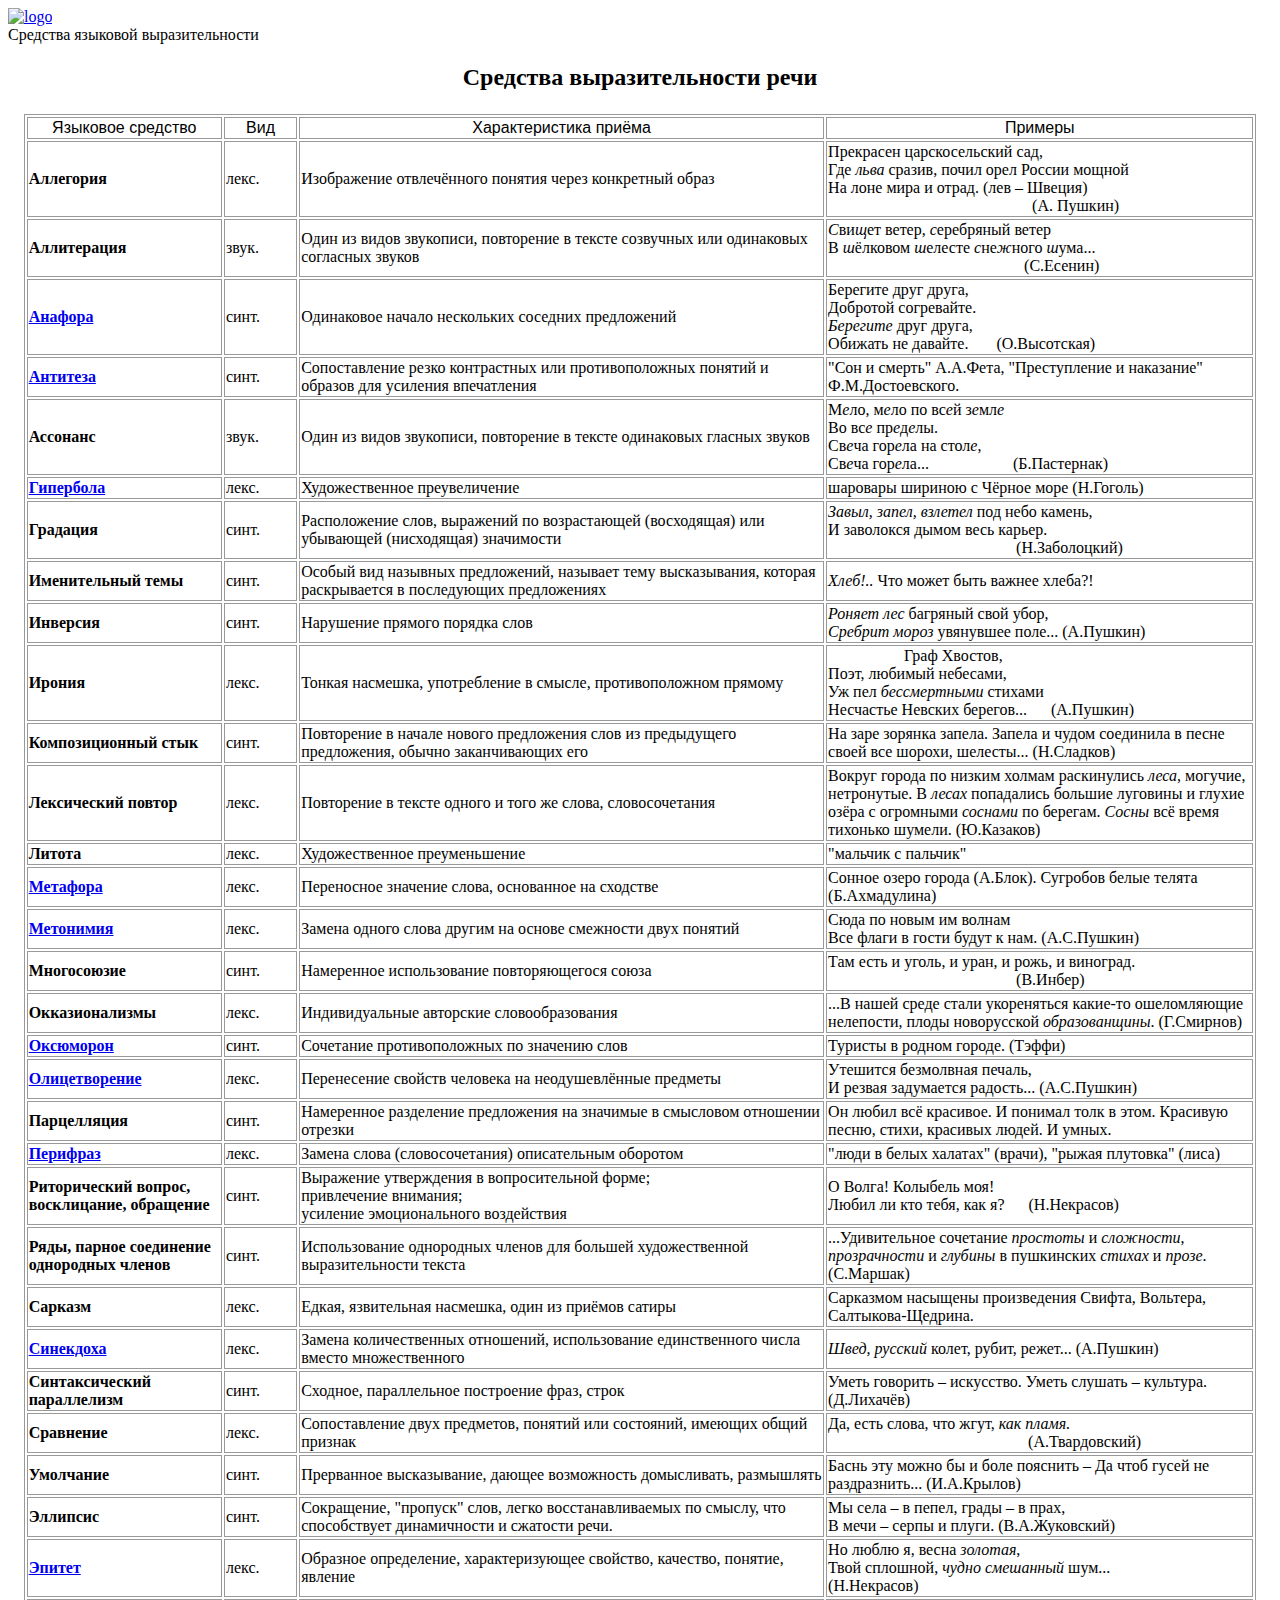
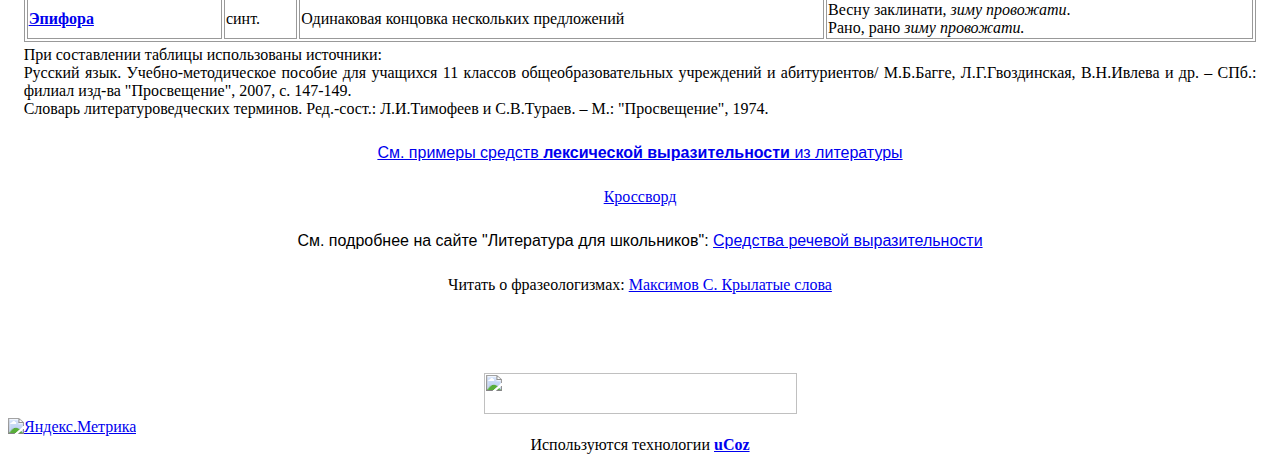
==== 26.html @ 641d32a6 "Update 26.html" ====
<!DOCTYPE html>
<html lang="en">

<head>
    <meta charset="UTF-8">
    <meta name="viewport" content="width=device-width, initial-scale=1.0">
    <title>Корни</title>
    <link type="text/css" rel="stylesheet" href="Style.css" />
    <link rel="stylesheet" href="https://necolas.github.io/normalize.css/8.0.1/normalize.css">

</head>

<body>
    <header class="header">
        <a href="index.html  " class="logo">
            <img class="logo__image"
                src="https://pushkininstitute.ru/system/image_files/attachments/000/220/675/medium/RUSYAZ.png?1464332470"
                alt="logo">
        </a>
        <div class="title">Средства языковой выразительности</div>

    </header>
    <div class="main">
        <h2 align="center"> Средства выразительности речи</h2>
<table width="98%" border="0" align="center" bordercolor="#999900">
<tr>
<td width="83%" height="100%" valign="top"><table width="100%" border="1" bordercolor="#999999">
<tbody>
<!-- Yandex.RTB R-A-260749-2 -->
<div id="yandex_rtb_R-A-260749-2"></div>
<script type="text/javascript">
    (function(w, d, n, s, t) {
        w[n] = w[n] || [];
        w[n].push(function() {
            Ya.Context.AdvManager.render({
                blockId: "R-A-260749-2",
                renderTo: "yandex_rtb_R-A-260749-2",
                async: true
            });
        });
        t = d.getElementsByTagName("script")[0];
        s = d.createElement("script");
        s.type = "text/javascript";
        s.src = "//an.yandex.ru/system/context.js";
        s.async = true;
        t.parentNode.insertBefore(s, t);
    })(this, this.document, "yandexContextAsyncCallbacks");
</script>
<tr>
<td width="16%"><div align="center"><font face="Arial, Helvetica, sans-serif">Языковое средство</font> </div></td>
        <td width="6%"><div align="center"><font face="Arial, Helvetica, sans-serif">Вид</font></div></td>
        <td width="43%"><div align="center"><font face="Arial, Helvetica, sans-serif">Характеристика приёма </font></div></td>
        <td width="35%"><div align="center"><font face="Arial, Helvetica, sans-serif">Примеры</font></div></td>
      </tr>
      <tr>
        <td><strong>Аллегория</strong></td>
        <td>лекс.</td>
        <td>Изображение отвлечённого понятия через конкретный образ </td>
        <td>Прекрасен царскосельский сад,<br />
          Где <em>льва</em> сразив, почил орел России   мощной<br />
          На лоне мира и отрад. (лев – Швеция) <br />
                                                            
          (А. Пушкин) </td>
      </tr>
      <tr>
        <td><strong>Аллитерация</strong></td>
        <td>звук.</td>
        <td>Один из видов звукописи, повторение в тексте созвучных или одинаковых   согласных звуков </td>
        <td><em>С</em>ви<em>щ</em>ет ветер, <em>с</em>еребряный ветер<br />
          В <em>ш</em>ёлковом <em>ш</em>елесте <em>с</em>не<em>ж</em>ного <em>ш</em>ума...<br />
                                                          
          (С.Есенин)</td>
      </tr>
      <tr>
        <td><strong><a href="anaphora.html">Анафора</a></strong></td>
        <td>синт.</td>
        <td>Одинаковое начало нескольких соседних предложений</td>
        <td>Берегите друг друга,<br />
          Добротой согревайте.<br />
          <em>Берегите</em> друг   друга,<br />
          Обижать не давайте.       (О.Высотская)</td>
      </tr>
      <tr>
        <td><strong><a href="antiteza.html">Антитеза</a></strong></td>
        <td>синт.</td>
        <td>Cопоставление резко контрастных или противоположных понятий и образов для   усиления впечатления</td>
        <td>&quot;Сон и смерть&quot; А.А.Фета, &quot;Преступление и наказание&quot; Ф.М.Достоевского. </td>
      </tr>
      <tr>
        <td><strong>Ассонанс</strong></td>
        <td>звук.</td>
        <td>Один из видов звукописи, повторение в тексте одинаковых гласных звуков </td>
        <td>М<em>е</em>ло, м<em>е</em>ло по вс<em>е</em>й з<em>е</em>мл<em>е</em><br />
          Во   вс<em>е</em> пр<em>е</em>д<em>е</em>лы.<br />
          Св<em>е</em>ча гор<em>е</em>ла на   стол<em>е</em>,<br />
          Св<em>е</em>ча гор<em>е</em>ла...                       (Б.Пастернак) </td>
      </tr>
      <tr>
        <td><strong><a href="giperbola.html">Гипербола</a></strong></td>
        <td>лекс.</td>
        <td>Художественное преувеличение </td>
        <td>шаровары шириною с Чёрное море (Н.Гоголь) </td>
      </tr>
      <tr>
        <td><strong>Градация</strong></td>
        <td>синт.</td>
        <td>Расположение слов, выражений по возрастающей (восходящая) или убывающей   (нисходящая) значимости </td>
        <td><em>Завыл, запел, взлетел</em> под небо камень,<br />
          И заволокся дымом весь   карьер.                                                (Н.Заболоцкий) </td>
      </tr>
      <tr>
        <td><strong>Именительный темы </strong></td>
        <td>синт.</td>
        <td>Особый вид назывных предложений, называет тему высказывания, которая   раскрывается в последующих предложениях </td>
        <td><em>Хлеб!.. </em>Что может быть важнее хлеба?! </td>
      </tr>
      <tr>
        <td><strong>Инверсия</strong></td>
       <td>синт.</td>
        <td>Нарушение прямого порядка слов</td>
        <td><em>Роняет лес</em> багряный свой убор,<br />
            <em>Сребрит мороз</em> увянувшее   поле... (А.Пушкин) </td>
      </tr>
      <tr>
        <td><strong>Ирония</strong></td>
         <td>лекс.</td>
        <td>Тонкая насмешка, употребление в смысле, противоположном прямому </td>
        <td>                   Граф Хвостов,<br />
          Поэт, любимый небесами,<br />
          Уж пел <em>бессмертными</em> стихами<br />
          Несчастье Невских берегов...      (А.Пушкин) </td>
      </tr>
      <tr>
        <td><strong>Композиционный стык </strong></td>
         <td>синт.</td>
        <td>Повторение в начале нового предложения слов из предыдущего предложения,   обычно заканчивающих его </td>
        <td>На заре зорянка запела. Запела и чудом соединила в песне своей все шорохи,   шелесты... (Н.Сладков)</td>
      </tr>
      <tr>
        <td><strong>Лексический повтор</strong> </td>
        <td>лекс.</td>
        <td>Повторение в тексте одного и того же слова, словосочетания </td>
        <td>Вокруг города по низким холмам раскинулись <em>леса</em>, могучие,   нетронутые. В <em>лесах</em> попадались большие луговины и глухие озёра с   огромными <em>соснами</em> по берегам. <em>Сосны</em> всё время тихонько шумели.   (Ю.Казаков) </td>
      </tr>
      <tr>
        <td><strong>Литота</strong></td>
        <td>лекс.</td>
        <td>Художественное преуменьшение </td>
        <td>&quot;мальчик с пальчик&quot; </td>
      </tr>
      <tr>
        <td><strong><a href="metaphora.html">Метафора</a></strong></td>
        <td>лекс.</td>
        <td>Переносное значение слова, основанное на сходстве </td>
        <td>Сонное озеро города (А.Блок). Сугробов белые телята (Б.Ахмадулина) </td>
      </tr>
      <tr>
        <td><strong><a href="metonimija.html">Метонимия</a></strong></td>
         <td>лекс.</td>
        <td>Замена одного слова другим на основе смежности двух понятий </td>
        <td>Сюда по новым им волнам <br />
          Все флаги в гости будут к нам. (А.С.Пушкин)</td>
      </tr>
      <tr>
        <td><strong>Многосоюзие</strong></td>
        <td>синт.</td>
        <td>Намеренное использование повторяющегося союза </td>
        <td>Там есть и уголь, и уран, и рожь, и виноград. <br />
                                                        
          (В.Инбер)</td>
      </tr>
      <tr>
        <td><strong>Окказионализмы</strong></td>
        <td>лекс.</td>
        <td>Индивидуальные авторские словообразования </td>
        <td>...В нашей среде стали укореняться какие-то ошеломляющие нелепости, плоды   новорусской <em>образованщины</em>. (Г.Смирнов) </td>
      </tr>
      <tr>
        <td><strong><a href="oxymoron.html">Оксюморон</a></strong></td>
        <td>синт.</td>
        <td>Сочетание противоположных по значению слов </td>
        <td>Туристы в родном городе. (Тэффи)</td>
      </tr>
      <tr>
        <td><strong><a href="olicetvorenie.html">Олицетворение</a></strong></td>
       <td>лекс.</td>
        <td>Перенесение свойств человека на неодушевлённые предметы </td>
        <td>Утешится безмолвная печаль, <br />
          И резвая задумается радость... (А.С.Пушкин) </td>
      </tr>
      <tr>
        <td><strong>Парцелляция</strong></td>
        <td>синт.</td>
        <td>Намеренное разделение предложения на значимые в смысловом отношении отрезки </td>
        <td>Он любил всё красивое. И понимал толк в этом. Красивую песню, стихи,   красивых людей. И умных. </td>
      </tr>
      <tr>
        <td><strong><a href="perifraz.html">Перифраз</a></strong></td>
        <td>лекс.</td>
        <td>Замена слова (словосочетания) описательным оборотом </td>
        <td>&quot;люди в белых халатах&quot; (врачи), &quot;рыжая плутовка&quot; (лиса)</td>
      </tr>
      <tr>
        <td><strong>Риторический вопрос, восклицание, обращение </strong></td>
        <td>синт.</td>
        <td>Выражение утверждения в вопросительной форме;<br />
          привлечение   внимания;<br />
          усиление эмоционального воздействия </td>
        <td>О Волга! Колыбель моя!<br />
          Любил ли кто тебя, как я?      (Н.Некрасов) <br /></td>
      </tr>
      <tr>
        <td><strong>Ряды, парное соединение однородных   членов</strong></td>
        <td>синт.</td>
        <td>Использование однородных членов для большей художественной выразительности   текста </td>
        <td>...Удивительное сочетание <em>простоты</em> и <em>сложности</em>, <em>прозрачности</em> и <em>глубины</em> в пушкинских <em>стихах</em> и <em>прозе</em>. (С.Маршак) </td>
      </tr>
      <tr>
        <td><strong>Сарказм</strong></td>
        <td>лекс.</td>
        <td>Едкая, язвительная насмешка, один из приёмов сатиры </td>
        <td>Сарказмом насыщены произведения Свифта, Вольтера, Салтыкова-Щедрина. </td>
      </tr>
      <tr>
        <td><strong><a href="sinekdoha.html">Синекдоха</a></strong></td>
        <td>лекс.</td>
        <td>Замена количественных отношений, использование единственного числа вместо   множественного </td>
        <td><em>Швед, русский</em> колет, рубит, режет... (А.Пушкин) </td>
      </tr>
      <tr>
        <td><strong>Синтаксический параллелизм</strong></td>
        <td>синт.</td>
        <td>Сходное, параллельное построение фраз, строк </td>
        <td>Уметь говорить – искусство. Уметь слушать – культура. (Д.Лихачёв) </td>
      </tr>
      <tr>
        <td><strong>Сравнение</strong></td>
        <td>лекс.</td>
        <td>Сопоставление двух предметов, понятий или состояний, имеющих общий признак </td>
        <td>Да, есть слова, что жгут, <em>как пламя. </em>                                                  (А.Твардовский) </td>
      </tr>
      <tr>
        <td><strong>Умолчание</strong></td>
        <td>синт.</td>
        <td>Прерванное высказывание, дающее возможность домысливать, размышлять </td>
        <td>Баснь эту можно бы и боле пояснить – Да чтоб гусей не раздразнить...   (И.А.Крылов)</td>
      </tr>
  <tr>
        <td><strong>Эллипсис</strong></td>
        <td>синт.</td>
        <td>Сокращение, &quot;пропуск&quot; слов, легко восстанавливаемых по смыслу, что способствует динамичности и сжатости речи. </td>
        <td>Мы села – в пепел, грады – в прах,<br />
          В мечи – серпы и плуги. (В.А.Жуковский) </td>
      </tr>
      <tr>
        <td><strong><a href="epitheton.html">Эпитет</a></strong></td>
        <td>лекс.</td>
        <td>Образное определение, характеризующее свойство, качество, понятие, явление </td>
        <td>Но люблю я, весна <em>золотая</em>,<br />
          Твой сплошной, <em>чудно   смешанный</em> шум... <br />
          (Н.Некрасов)</td>
      </tr>
<tr>
<td><strong><a href="epiphora.html">Эпифора</a></strong></td>
<td>синт.</td>
<td>Одинаковая концовка нескольких предложений </td>
<td>Весну заклинати, <em>зиму провожати</em>.<br />
Рано, рано <em>зиму провожати. </em></td>
</tr>
</tbody>
</table></td>
</tr>
<tr>
<td><div align="justify">При составлении таблицы использованы источники:<br /> 
Русский язык. Учебно-методическое пособие для учащихся 11 классов общеобразовательных учреждений и абитуриентов/ М.Б.Багге, Л.Г.Гвоздинская, В.Н.Ивлева и др. – СПб.: филиал изд-ва &quot;Просвещение&quot;, 2007, с. 147-149.<br />
Словарь литературоведческих терминов. Ред.-сост.: Л.И.Тимофеев и С.В.Тураев. – М.: &quot;Просвещение&quot;, 1974. </div></td>
</tr>
<tr>
  <td>&nbsp;</td>
</tr>
<tr>
  <td><div align="center"><a href="sr-va_leksich-vyrazitelnosti.html"><font face="Arial, Helvetica, sans-serif">См. примеры средств <strong>лексической выразительности</strong> из литературы </font></a></div></td>
</tr>
<tr>
<td>&nbsp;</td>
</tr>
<tr>
<td><div align="center"><a href="lit_crossvord_rech.htm">Кроссворд</a></div></td>
</tr>
<tr>
<td>&nbsp;</td>
</tr>
<tr>
<td><div align="center"><font face="Arial, Helvetica, sans-serif">См. подробнее на сайте &quot;Литература для школьников&quot;: <a href="http://hallenna.narod.ru/sr_va_vyrazit.html">Средства речевой выразительности </a></font></div></td>
</tr>
<tr>
  <td>&nbsp;</td>
</tr>
<tr>
  <td><div align="center"><span class="style1">Читать о  фразеологизмах: <a href="http://hallenna.narod.ru/fraz-maksimov.html">Максимов С. Крылатые слова</a></span><br />
  </div></td>
</tr>
<tr>
<td><br/>
<!-- Yandex.RTB R-A-260749-1 -->
<div id="yandex_rtb_R-A-260749-1"></div>
<script type="text/javascript">
    (function(w, d, n, s, t) {
        w[n] = w[n] || [];
        w[n].push(function() {
            Ya.Context.AdvManager.render({
                blockId: "R-A-260749-1",
                renderTo: "yandex_rtb_R-A-260749-1",
                async: true
            });
        });
        t = d.getElementsByTagName("script")[0];
        s = d.createElement("script");
        s.type = "text/javascript";
        s.src = "//an.yandex.ru/system/context.js";
        s.async = true;
        t.parentNode.insertBefore(s, t);
    })(this, this.document, "yandexContextAsyncCallbacks");
</script><br/><br/>
<!-- Yandex.RTB R-A-260749-3 -->
<div id="yandex_rtb_R-A-260749-3"></div>
<script type="text/javascript">
    (function(w, d, n, s, t) {
        w[n] = w[n] || [];
        w[n].push(function() {
            Ya.Context.AdvManager.render({
                blockId: "R-A-260749-3",
                renderTo: "yandex_rtb_R-A-260749-3",
                async: true
            });
        });
        t = d.getElementsByTagName("script")[0];
        s = d.createElement("script");
        s.type = "text/javascript";
        s.src = "//an.yandex.ru/system/context.js";
        s.async = true;
        t.parentNode.insertBefore(s, t);
    })(this, this.document, "yandexContextAsyncCallbacks");
</script><br/></td>
</tr>
</table></td>
</tr>
<tr>
<td><div align="center"><a href="index.html"><img src="data.jpg" width="313" height="41" border="0" /></a></div></td>
</tr>
<tr>
<td><!-- Yandex.Metrika informer -->
<a href="http://metrika.yandex.ru/stat/?id=19593676&amp;from=informer"
target="_blank" rel="nofollow"><img src="//bs.yandex.ru/informer/19593676/3_0_CCD7AEFF_ACB78EFF_0_pageviews"
style="width:88px; height:31px; border:0;" alt="Яндекс.Метрика" title="Яндекс.Метрика: данные за сегодня (просмотры, визиты и уникальные посетители)" onclick="try{Ya.Metrika.informer({i:this,id:19593676,lang:'ru'});return false}catch(e){}"/></a>
<!-- /Yandex.Metrika informer -->

<!-- Yandex.Metrika counter -->
<script type="text/javascript">
(function (d, w, c) {
    (w[c] = w[c] || []).push(function() {
        try {
            w.yaCounter19593676 = new Ya.Metrika({id:19593676,
                    clickmap:true,
                    trackLinks:true,
                    accurateTrackBounce:true});
        } catch(e) { }
    });

    var n = d.getElementsByTagName("script")[0],
        s = d.createElement("script"),
        f = function () { n.parentNode.insertBefore(s, n); };
    s.type = "text/javascript";
    s.async = true;
    s.src = (d.location.protocol == "https:" ? "https:" : "http:") + "//mc.yandex.ru/metrika/watch.js";

    if (w.opera == "[object Opera]") {
        d.addEventListener("DOMContentLoaded", f, false);
    } else { f(); }
})(document, window, "yandex_metrika_callbacks");
</script>
<noscript><div><img src="//mc.yandex.ru/watch/19593676" style="position:absolute; left:-9999px;" alt="" /></div></noscript>
<!-- /Yandex.Metrika counter -->
<!-- copyright (t4) --><div align="center">Используются технологии <a href="http://www.ucoz.ru/" title="Создать сайт бесплатно"><b>uCoz</b></a><br /></div><!-- /copyright --></td>
</tr>
</table>
    </div>
</body>

</html>
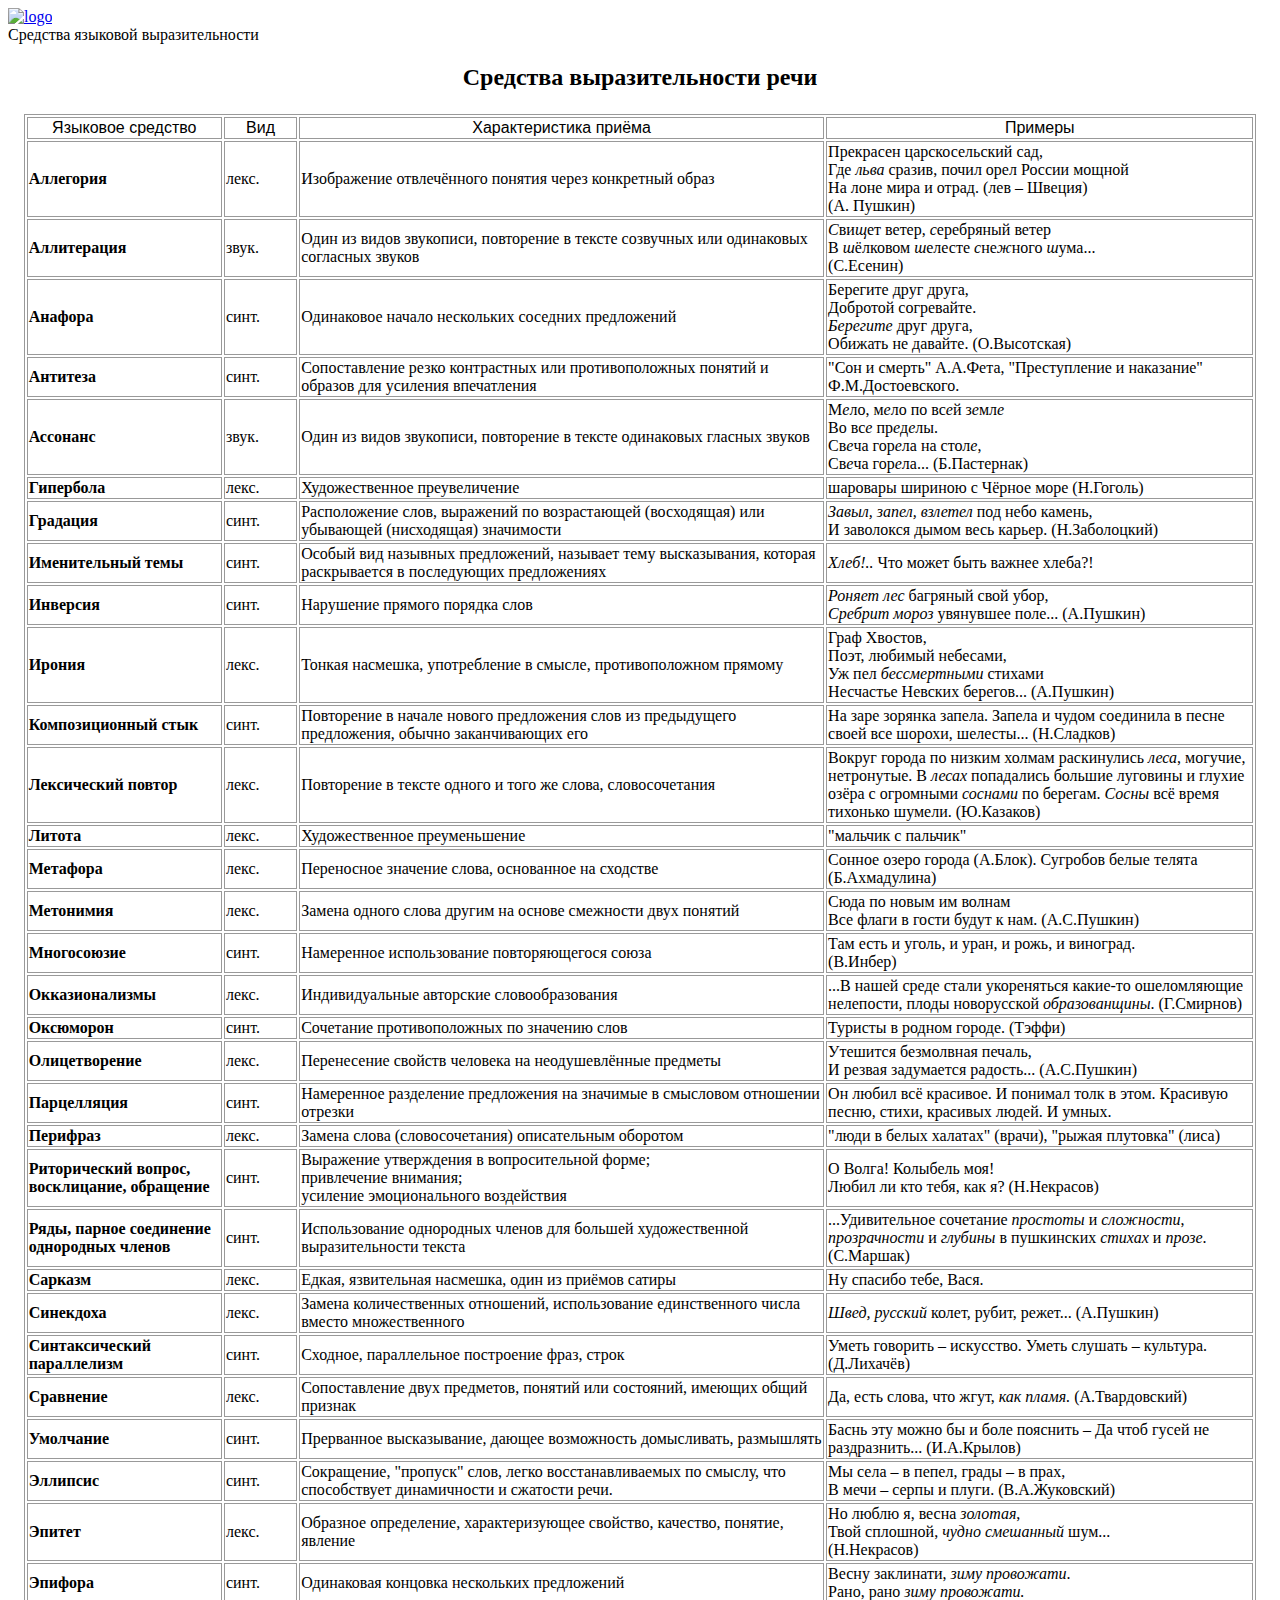
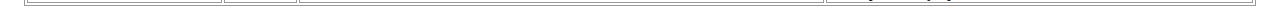
==== commit a9ecbfd1: "Update 26.html" ====
--- a/26.html
+++ b/26.html
@@ -22,368 +22,297 @@
     </header>
     <div class="main">
         <h2 align="center"> Средства выразительности речи</h2>
-<table width="98%" border="0" align="center" bordercolor="#999900">
-<tr>
-<td width="83%" height="100%" valign="top"><table width="100%" border="1" bordercolor="#999999">
-<tbody>
-<!-- Yandex.RTB R-A-260749-2 -->
-<div id="yandex_rtb_R-A-260749-2"></div>
-<script type="text/javascript">
-    (function(w, d, n, s, t) {
-        w[n] = w[n] || [];
-        w[n].push(function() {
-            Ya.Context.AdvManager.render({
-                blockId: "R-A-260749-2",
-                renderTo: "yandex_rtb_R-A-260749-2",
-                async: true
-            });
-        });
-        t = d.getElementsByTagName("script")[0];
-        s = d.createElement("script");
-        s.type = "text/javascript";
-        s.src = "//an.yandex.ru/system/context.js";
-        s.async = true;
-        t.parentNode.insertBefore(s, t);
-    })(this, this.document, "yandexContextAsyncCallbacks");
-</script>
-<tr>
-<td width="16%"><div align="center"><font face="Arial, Helvetica, sans-serif">Языковое средство</font> </div></td>
-        <td width="6%"><div align="center"><font face="Arial, Helvetica, sans-serif">Вид</font></div></td>
-        <td width="43%"><div align="center"><font face="Arial, Helvetica, sans-serif">Характеристика приёма </font></div></td>
-        <td width="35%"><div align="center"><font face="Arial, Helvetica, sans-serif">Примеры</font></div></td>
-      </tr>
-      <tr>
-        <td><strong>Аллегория</strong></td>
-        <td>лекс.</td>
-        <td>Изображение отвлечённого понятия через конкретный образ </td>
-        <td>Прекрасен царскосельский сад,<br />
-          Где <em>льва</em> сразив, почил орел России   мощной<br />
-          На лоне мира и отрад. (лев – Швеция) <br />
-                                                            
-          (А. Пушкин) </td>
-      </tr>
-      <tr>
-        <td><strong>Аллитерация</strong></td>
-        <td>звук.</td>
-        <td>Один из видов звукописи, повторение в тексте созвучных или одинаковых   согласных звуков </td>
-        <td><em>С</em>ви<em>щ</em>ет ветер, <em>с</em>еребряный ветер<br />
-          В <em>ш</em>ёлковом <em>ш</em>елесте <em>с</em>не<em>ж</em>ного <em>ш</em>ума...<br />
-                                                          
-          (С.Есенин)</td>
-      </tr>
-      <tr>
-        <td><strong><a href="anaphora.html">Анафора</a></strong></td>
-        <td>синт.</td>
-        <td>Одинаковое начало нескольких соседних предложений</td>
-        <td>Берегите друг друга,<br />
-          Добротой согревайте.<br />
-          <em>Берегите</em> друг   друга,<br />
-          Обижать не давайте.       (О.Высотская)</td>
-      </tr>
-      <tr>
-        <td><strong><a href="antiteza.html">Антитеза</a></strong></td>
-        <td>синт.</td>
-        <td>Cопоставление резко контрастных или противоположных понятий и образов для   усиления впечатления</td>
-        <td>&quot;Сон и смерть&quot; А.А.Фета, &quot;Преступление и наказание&quot; Ф.М.Достоевского. </td>
-      </tr>
-      <tr>
-        <td><strong>Ассонанс</strong></td>
-        <td>звук.</td>
-        <td>Один из видов звукописи, повторение в тексте одинаковых гласных звуков </td>
-        <td>М<em>е</em>ло, м<em>е</em>ло по вс<em>е</em>й з<em>е</em>мл<em>е</em><br />
-          Во   вс<em>е</em> пр<em>е</em>д<em>е</em>лы.<br />
-          Св<em>е</em>ча гор<em>е</em>ла на   стол<em>е</em>,<br />
-          Св<em>е</em>ча гор<em>е</em>ла...                       (Б.Пастернак) </td>
-      </tr>
-      <tr>
-        <td><strong><a href="giperbola.html">Гипербола</a></strong></td>
-        <td>лекс.</td>
-        <td>Художественное преувеличение </td>
-        <td>шаровары шириною с Чёрное море (Н.Гоголь) </td>
-      </tr>
-      <tr>
-        <td><strong>Градация</strong></td>
-        <td>синт.</td>
-        <td>Расположение слов, выражений по возрастающей (восходящая) или убывающей   (нисходящая) значимости </td>
-        <td><em>Завыл, запел, взлетел</em> под небо камень,<br />
-          И заволокся дымом весь   карьер.                                                (Н.Заболоцкий) </td>
-      </tr>
-      <tr>
-        <td><strong>Именительный темы </strong></td>
-        <td>синт.</td>
-        <td>Особый вид назывных предложений, называет тему высказывания, которая   раскрывается в последующих предложениях </td>
-        <td><em>Хлеб!.. </em>Что может быть важнее хлеба?! </td>
-      </tr>
-      <tr>
-        <td><strong>Инверсия</strong></td>
-       <td>синт.</td>
-        <td>Нарушение прямого порядка слов</td>
-        <td><em>Роняет лес</em> багряный свой убор,<br />
-            <em>Сребрит мороз</em> увянувшее   поле... (А.Пушкин) </td>
-      </tr>
-      <tr>
-        <td><strong>Ирония</strong></td>
-         <td>лекс.</td>
-        <td>Тонкая насмешка, употребление в смысле, противоположном прямому </td>
-        <td>                   Граф Хвостов,<br />
-          Поэт, любимый небесами,<br />
-          Уж пел <em>бессмертными</em> стихами<br />
-          Несчастье Невских берегов...      (А.Пушкин) </td>
-      </tr>
-      <tr>
-        <td><strong>Композиционный стык </strong></td>
-         <td>синт.</td>
-        <td>Повторение в начале нового предложения слов из предыдущего предложения,   обычно заканчивающих его </td>
-        <td>На заре зорянка запела. Запела и чудом соединила в песне своей все шорохи,   шелесты... (Н.Сладков)</td>
-      </tr>
-      <tr>
-        <td><strong>Лексический повтор</strong> </td>
-        <td>лекс.</td>
-        <td>Повторение в тексте одного и того же слова, словосочетания </td>
-        <td>Вокруг города по низким холмам раскинулись <em>леса</em>, могучие,   нетронутые. В <em>лесах</em> попадались большие луговины и глухие озёра с   огромными <em>соснами</em> по берегам. <em>Сосны</em> всё время тихонько шумели.   (Ю.Казаков) </td>
-      </tr>
-      <tr>
-        <td><strong>Литота</strong></td>
-        <td>лекс.</td>
-        <td>Художественное преуменьшение </td>
-        <td>&quot;мальчик с пальчик&quot; </td>
-      </tr>
-      <tr>
-        <td><strong><a href="metaphora.html">Метафора</a></strong></td>
-        <td>лекс.</td>
-        <td>Переносное значение слова, основанное на сходстве </td>
-        <td>Сонное озеро города (А.Блок). Сугробов белые телята (Б.Ахмадулина) </td>
-      </tr>
-      <tr>
-        <td><strong><a href="metonimija.html">Метонимия</a></strong></td>
-         <td>лекс.</td>
-        <td>Замена одного слова другим на основе смежности двух понятий </td>
-        <td>Сюда по новым им волнам <br />
-          Все флаги в гости будут к нам. (А.С.Пушкин)</td>
-      </tr>
-      <tr>
-        <td><strong>Многосоюзие</strong></td>
-        <td>синт.</td>
-        <td>Намеренное использование повторяющегося союза </td>
-        <td>Там есть и уголь, и уран, и рожь, и виноград. <br />
-                                                        
-          (В.Инбер)</td>
-      </tr>
-      <tr>
-        <td><strong>Окказионализмы</strong></td>
-        <td>лекс.</td>
-        <td>Индивидуальные авторские словообразования </td>
-        <td>...В нашей среде стали укореняться какие-то ошеломляющие нелепости, плоды   новорусской <em>образованщины</em>. (Г.Смирнов) </td>
-      </tr>
-      <tr>
-        <td><strong><a href="oxymoron.html">Оксюморон</a></strong></td>
-        <td>синт.</td>
-        <td>Сочетание противоположных по значению слов </td>
-        <td>Туристы в родном городе. (Тэффи)</td>
-      </tr>
-      <tr>
-        <td><strong><a href="olicetvorenie.html">Олицетворение</a></strong></td>
-       <td>лекс.</td>
-        <td>Перенесение свойств человека на неодушевлённые предметы </td>
-        <td>Утешится безмолвная печаль, <br />
-          И резвая задумается радость... (А.С.Пушкин) </td>
-      </tr>
-      <tr>
-        <td><strong>Парцелляция</strong></td>
-        <td>синт.</td>
-        <td>Намеренное разделение предложения на значимые в смысловом отношении отрезки </td>
-        <td>Он любил всё красивое. И понимал толк в этом. Красивую песню, стихи,   красивых людей. И умных. </td>
-      </tr>
-      <tr>
-        <td><strong><a href="perifraz.html">Перифраз</a></strong></td>
-        <td>лекс.</td>
-        <td>Замена слова (словосочетания) описательным оборотом </td>
-        <td>&quot;люди в белых халатах&quot; (врачи), &quot;рыжая плутовка&quot; (лиса)</td>
-      </tr>
-      <tr>
-        <td><strong>Риторический вопрос, восклицание, обращение </strong></td>
-        <td>синт.</td>
-        <td>Выражение утверждения в вопросительной форме;<br />
-          привлечение   внимания;<br />
-          усиление эмоционального воздействия </td>
-        <td>О Волга! Колыбель моя!<br />
-          Любил ли кто тебя, как я?      (Н.Некрасов) <br /></td>
-      </tr>
-      <tr>
-        <td><strong>Ряды, парное соединение однородных   членов</strong></td>
-        <td>синт.</td>
-        <td>Использование однородных членов для большей художественной выразительности   текста </td>
-        <td>...Удивительное сочетание <em>простоты</em> и <em>сложности</em>, <em>прозрачности</em> и <em>глубины</em> в пушкинских <em>стихах</em> и <em>прозе</em>. (С.Маршак) </td>
-      </tr>
-      <tr>
-        <td><strong>Сарказм</strong></td>
-        <td>лекс.</td>
-        <td>Едкая, язвительная насмешка, один из приёмов сатиры </td>
-        <td>Сарказмом насыщены произведения Свифта, Вольтера, Салтыкова-Щедрина. </td>
-      </tr>
-      <tr>
-        <td><strong><a href="sinekdoha.html">Синекдоха</a></strong></td>
-        <td>лекс.</td>
-        <td>Замена количественных отношений, использование единственного числа вместо   множественного </td>
-        <td><em>Швед, русский</em> колет, рубит, режет... (А.Пушкин) </td>
-      </tr>
-      <tr>
-        <td><strong>Синтаксический параллелизм</strong></td>
-        <td>синт.</td>
-        <td>Сходное, параллельное построение фраз, строк </td>
-        <td>Уметь говорить – искусство. Уметь слушать – культура. (Д.Лихачёв) </td>
-      </tr>
-      <tr>
-        <td><strong>Сравнение</strong></td>
-        <td>лекс.</td>
-        <td>Сопоставление двух предметов, понятий или состояний, имеющих общий признак </td>
-        <td>Да, есть слова, что жгут, <em>как пламя. </em>                                                  (А.Твардовский) </td>
-      </tr>
-      <tr>
-        <td><strong>Умолчание</strong></td>
-        <td>синт.</td>
-        <td>Прерванное высказывание, дающее возможность домысливать, размышлять </td>
-        <td>Баснь эту можно бы и боле пояснить – Да чтоб гусей не раздразнить...   (И.А.Крылов)</td>
-      </tr>
-  <tr>
-        <td><strong>Эллипсис</strong></td>
-        <td>синт.</td>
-        <td>Сокращение, &quot;пропуск&quot; слов, легко восстанавливаемых по смыслу, что способствует динамичности и сжатости речи. </td>
-        <td>Мы села – в пепел, грады – в прах,<br />
-          В мечи – серпы и плуги. (В.А.Жуковский) </td>
-      </tr>
-      <tr>
-        <td><strong><a href="epitheton.html">Эпитет</a></strong></td>
-        <td>лекс.</td>
-        <td>Образное определение, характеризующее свойство, качество, понятие, явление </td>
-        <td>Но люблю я, весна <em>золотая</em>,<br />
-          Твой сплошной, <em>чудно   смешанный</em> шум... <br />
-          (Н.Некрасов)</td>
-      </tr>
-<tr>
-<td><strong><a href="epiphora.html">Эпифора</a></strong></td>
-<td>синт.</td>
-<td>Одинаковая концовка нескольких предложений </td>
-<td>Весну заклинати, <em>зиму провожати</em>.<br />
-Рано, рано <em>зиму провожати. </em></td>
-</tr>
-</tbody>
-</table></td>
-</tr>
-<tr>
-<td><div align="justify">При составлении таблицы использованы источники:<br /> 
-Русский язык. Учебно-методическое пособие для учащихся 11 классов общеобразовательных учреждений и абитуриентов/ М.Б.Багге, Л.Г.Гвоздинская, В.Н.Ивлева и др. – СПб.: филиал изд-ва &quot;Просвещение&quot;, 2007, с. 147-149.<br />
-Словарь литературоведческих терминов. Ред.-сост.: Л.И.Тимофеев и С.В.Тураев. – М.: &quot;Просвещение&quot;, 1974. </div></td>
-</tr>
-<tr>
-  <td>&nbsp;</td>
-</tr>
-<tr>
-  <td><div align="center"><a href="sr-va_leksich-vyrazitelnosti.html"><font face="Arial, Helvetica, sans-serif">См. примеры средств <strong>лексической выразительности</strong> из литературы </font></a></div></td>
-</tr>
-<tr>
-<td>&nbsp;</td>
-</tr>
-<tr>
-<td><div align="center"><a href="lit_crossvord_rech.htm">Кроссворд</a></div></td>
-</tr>
-<tr>
-<td>&nbsp;</td>
-</tr>
-<tr>
-<td><div align="center"><font face="Arial, Helvetica, sans-serif">См. подробнее на сайте &quot;Литература для школьников&quot;: <a href="http://hallenna.narod.ru/sr_va_vyrazit.html">Средства речевой выразительности </a></font></div></td>
-</tr>
-<tr>
-  <td>&nbsp;</td>
-</tr>
-<tr>
-  <td><div align="center"><span class="style1">Читать о  фразеологизмах: <a href="http://hallenna.narod.ru/fraz-maksimov.html">Максимов С. Крылатые слова</a></span><br />
-  </div></td>
-</tr>
-<tr>
-<td><br/>
-<!-- Yandex.RTB R-A-260749-1 -->
-<div id="yandex_rtb_R-A-260749-1"></div>
-<script type="text/javascript">
-    (function(w, d, n, s, t) {
-        w[n] = w[n] || [];
-        w[n].push(function() {
-            Ya.Context.AdvManager.render({
-                blockId: "R-A-260749-1",
-                renderTo: "yandex_rtb_R-A-260749-1",
-                async: true
-            });
-        });
-        t = d.getElementsByTagName("script")[0];
-        s = d.createElement("script");
-        s.type = "text/javascript";
-        s.src = "//an.yandex.ru/system/context.js";
-        s.async = true;
-        t.parentNode.insertBefore(s, t);
-    })(this, this.document, "yandexContextAsyncCallbacks");
-</script><br/><br/>
-<!-- Yandex.RTB R-A-260749-3 -->
-<div id="yandex_rtb_R-A-260749-3"></div>
-<script type="text/javascript">
-    (function(w, d, n, s, t) {
-        w[n] = w[n] || [];
-        w[n].push(function() {
-            Ya.Context.AdvManager.render({
-                blockId: "R-A-260749-3",
-                renderTo: "yandex_rtb_R-A-260749-3",
-                async: true
-            });
-        });
-        t = d.getElementsByTagName("script")[0];
-        s = d.createElement("script");
-        s.type = "text/javascript";
-        s.src = "//an.yandex.ru/system/context.js";
-        s.async = true;
-        t.parentNode.insertBefore(s, t);
-    })(this, this.document, "yandexContextAsyncCallbacks");
-</script><br/></td>
-</tr>
-</table></td>
-</tr>
-<tr>
-<td><div align="center"><a href="index.html"><img src="data.jpg" width="313" height="41" border="0" /></a></div></td>
-</tr>
-<tr>
-<td><!-- Yandex.Metrika informer -->
-<a href="http://metrika.yandex.ru/stat/?id=19593676&amp;from=informer"
-target="_blank" rel="nofollow"><img src="//bs.yandex.ru/informer/19593676/3_0_CCD7AEFF_ACB78EFF_0_pageviews"
-style="width:88px; height:31px; border:0;" alt="Яндекс.Метрика" title="Яндекс.Метрика: данные за сегодня (просмотры, визиты и уникальные посетители)" onclick="try{Ya.Metrika.informer({i:this,id:19593676,lang:'ru'});return false}catch(e){}"/></a>
-<!-- /Yandex.Metrika informer -->
-
-<!-- Yandex.Metrika counter -->
-<script type="text/javascript">
-(function (d, w, c) {
-    (w[c] = w[c] || []).push(function() {
-        try {
-            w.yaCounter19593676 = new Ya.Metrika({id:19593676,
-                    clickmap:true,
-                    trackLinks:true,
-                    accurateTrackBounce:true});
-        } catch(e) { }
-    });
-
-    var n = d.getElementsByTagName("script")[0],
-        s = d.createElement("script"),
-        f = function () { n.parentNode.insertBefore(s, n); };
-    s.type = "text/javascript";
-    s.async = true;
-    s.src = (d.location.protocol == "https:" ? "https:" : "http:") + "//mc.yandex.ru/metrika/watch.js";
-
-    if (w.opera == "[object Opera]") {
-        d.addEventListener("DOMContentLoaded", f, false);
-    } else { f(); }
-})(document, window, "yandex_metrika_callbacks");
-</script>
-<noscript><div><img src="//mc.yandex.ru/watch/19593676" style="position:absolute; left:-9999px;" alt="" /></div></noscript>
-<!-- /Yandex.Metrika counter -->
-<!-- copyright (t4) --><div align="center">Используются технологии <a href="http://www.ucoz.ru/" title="Создать сайт бесплатно"><b>uCoz</b></a><br /></div><!-- /copyright --></td>
-</tr>
-</table>
+        <table width="98%" border="0" align="center" bordercolor="#999900">
+            <tr>
+                <td width="83%" height="100%" valign="top">
+                    <table width="100%" border="1" bordercolor="#999999">
+                        <tbody>
+                            <!-- Yandex.RTB R-A-260749-2 -->
+                            <div id="yandex_rtb_R-A-260749-2"></div>
+                            <script type="text/javascript">
+                                (function (w, d, n, s, t) {
+                                    w[n] = w[n] || [];
+                                    w[n].push(function () {
+                                        Ya.Context.AdvManager.render({
+                                            blockId: "R-A-260749-2",
+                                            renderTo: "yandex_rtb_R-A-260749-2",
+                                            async: true
+                                        });
+                                    });
+                                    t = d.getElementsByTagName("script")[0];
+                                    s = d.createElement("script");
+                                    s.type = "text/javascript";
+                                    s.src = "//an.yandex.ru/system/context.js";
+                                    s.async = true;
+                                    t.parentNode.insertBefore(s, t);
+                                })(this, this.document, "yandexContextAsyncCallbacks");
+                            </script>
+                            <tr>
+                                <td width="16%">
+                                    <div align="center">
+                                        <font face="Arial, Helvetica, sans-serif">Языковое средство</font>
+                                    </div>
+                                </td>
+                                <td width="6%">
+                                    <div align="center">
+                                        <font face="Arial, Helvetica, sans-serif">Вид</font>
+                                    </div>
+                                </td>
+                                <td width="43%">
+                                    <div align="center">
+                                        <font face="Arial, Helvetica, sans-serif">Характеристика приёма </font>
+                                    </div>
+                                </td>
+                                <td width="35%">
+                                    <div align="center">
+                                        <font face="Arial, Helvetica, sans-serif">Примеры</font>
+                                    </div>
+                                </td>
+                            </tr>
+                            <tr>
+                                <td><strong>Аллегория</strong></td>
+                                <td>лекс.</td>
+                                <td>Изображение отвлечённого понятия через конкретный образ </td>
+                                <td>Прекрасен царскосельский сад,<br />
+                                    Где <em>льва</em> сразив, почил орел России мощной<br />
+                                    На лоне мира и отрад. (лев – Швеция) <br />
+
+                                    (А. Пушкин) </td>
+                            </tr>
+                            <tr>
+                                <td><strong>Аллитерация</strong></td>
+                                <td>звук.</td>
+                                <td>Один из видов звукописи, повторение в тексте созвучных или одинаковых согласных
+                                    звуков </td>
+                                <td><em>С</em>ви<em>щ</em>ет ветер, <em>с</em>еребряный ветер<br />
+                                    В <em>ш</em>ёлковом <em>ш</em>елесте <em>с</em>не<em>ж</em>ного
+                                    <em>ш</em>ума...<br />
+
+                                    (С.Есенин)
+                                </td>
+                            </tr>
+                            <tr>
+                                <td><strong>Анафора</strong></td>
+                                <td>синт.</td>
+                                <td>Одинаковое начало нескольких соседних предложений</td>
+                                <td>Берегите друг друга,<br />
+                                    Добротой согревайте.<br />
+                                    <em>Берегите</em> друг друга,<br />
+                                    Обижать не давайте. (О.Высотская)
+                                </td>
+                            </tr>
+                            <tr>
+                                <td><strong>Антитеза</strong></td>
+                                <td>синт.</td>
+                                <td>Cопоставление резко контрастных или противоположных понятий и образов для усиления
+                                    впечатления</td>
+                                <td>&quot;Сон и смерть&quot; А.А.Фета, &quot;Преступление и наказание&quot;
+                                    Ф.М.Достоевского. </td>
+                            </tr>
+                            <tr>
+                                <td><strong>Ассонанс</strong></td>
+                                <td>звук.</td>
+                                <td>Один из видов звукописи, повторение в тексте одинаковых гласных звуков </td>
+                                <td>М<em>е</em>ло, м<em>е</em>ло по вс<em>е</em>й з<em>е</em>мл<em>е</em><br />
+                                    Во вс<em>е</em> пр<em>е</em>д<em>е</em>лы.<br />
+                                    Св<em>е</em>ча гор<em>е</em>ла на стол<em>е</em>,<br />
+                                    Св<em>е</em>ча гор<em>е</em>ла... (Б.Пастернак) </td>
+                            </tr>
+                            <tr>
+                                <td><strong>Гипербола</strong></td>
+                                <td>лекс.</td>
+                                <td>Художественное преувеличение </td>
+                                <td>шаровары шириною с Чёрное море (Н.Гоголь) </td>
+                            </tr>
+                            <tr>
+                                <td><strong>Градация</strong></td>
+                                <td>синт.</td>
+                                <td>Расположение слов, выражений по возрастающей (восходящая) или убывающей (нисходящая)
+                                    значимости </td>
+                                <td><em>Завыл, запел, взлетел</em> под небо камень,<br />
+                                    И заволокся дымом весь карьер. (Н.Заболоцкий) </td>
+                            </tr>
+                            <tr>
+                                <td><strong>Именительный темы </strong></td>
+                                <td>синт.</td>
+                                <td>Особый вид назывных предложений, называет тему высказывания, которая раскрывается в
+                                    последующих предложениях </td>
+                                <td><em>Хлеб!.. </em>Что может быть важнее хлеба?! </td>
+                            </tr>
+                            <tr>
+                                <td><strong>Инверсия</strong></td>
+                                <td>синт.</td>
+                                <td>Нарушение прямого порядка слов</td>
+                                <td><em>Роняет лес</em> багряный свой убор,<br />
+                                    <em>Сребрит мороз</em> увянувшее поле... (А.Пушкин)
+                                </td>
+                            </tr>
+                            <tr>
+                                <td><strong>Ирония</strong></td>
+                                <td>лекс.</td>
+                                <td>Тонкая насмешка, употребление в смысле, противоположном прямому </td>
+                                <td> Граф Хвостов,<br />
+                                    Поэт, любимый небесами,<br />
+                                    Уж пел <em>бессмертными</em> стихами<br />
+                                    Несчастье Невских берегов... (А.Пушкин) </td>
+                            </tr>
+                            <tr>
+                                <td><strong>Композиционный стык </strong></td>
+                                <td>синт.</td>
+                                <td>Повторение в начале нового предложения слов из предыдущего предложения, обычно
+                                    заканчивающих его </td>
+                                <td>На заре зорянка запела. Запела и чудом соединила в песне своей все шорохи,
+                                    шелесты... (Н.Сладков)</td>
+                            </tr>
+                            <tr>
+                                <td><strong>Лексический повтор</strong> </td>
+                                <td>лекс.</td>
+                                <td>Повторение в тексте одного и того же слова, словосочетания </td>
+                                <td>Вокруг города по низким холмам раскинулись <em>леса</em>, могучие, нетронутые. В
+                                    <em>лесах</em> попадались большие луговины и глухие озёра с огромными
+                                    <em>соснами</em> по берегам. <em>Сосны</em> всё время тихонько шумели. (Ю.Казаков)
+                                </td>
+                            </tr>
+                            <tr>
+                                <td><strong>Литота</strong></td>
+                                <td>лекс.</td>
+                                <td>Художественное преуменьшение </td>
+                                <td>&quot;мальчик с пальчик&quot; </td>
+                            </tr>
+                            <tr>
+                                <td><strong>Метафора</strong></td>
+                                <td>лекс.</td>
+                                <td>Переносное значение слова, основанное на сходстве </td>
+                                <td>Сонное озеро города (А.Блок). Сугробов белые телята (Б.Ахмадулина) </td>
+                            </tr>
+                            <tr>
+                                <td><strong>Метонимия</strong></td>
+                                <td>лекс.</td>
+                                <td>Замена одного слова другим на основе смежности двух понятий </td>
+                                <td>Сюда по новым им волнам <br />
+                                    Все флаги в гости будут к нам. (А.С.Пушкин)</td>
+                            </tr>
+                            <tr>
+                                <td><strong>Многосоюзие</strong></td>
+                                <td>синт.</td>
+                                <td>Намеренное использование повторяющегося союза </td>
+                                <td>Там есть и уголь, и уран, и рожь, и виноград. <br />
+
+                                    (В.Инбер)</td>
+                            </tr>
+                            <tr>
+                                <td><strong>Окказионализмы</strong></td>
+                                <td>лекс.</td>
+                                <td>Индивидуальные авторские словообразования </td>
+                                <td>...В нашей среде стали укореняться какие-то ошеломляющие нелепости, плоды
+                                    новорусской <em>образованщины</em>. (Г.Смирнов) </td>
+                            </tr>
+                            <tr>
+                                <td><strong>Оксюморон</strong></td>
+                                <td>синт.</td>
+                                <td>Сочетание противоположных по значению слов </td>
+                                <td>Туристы в родном городе. (Тэффи)</td>
+                            </tr>
+                            <tr>
+                                <td><strong>Олицетворение</strong></td>
+                                <td>лекс.</td>
+                                <td>Перенесение свойств человека на неодушевлённые предметы </td>
+                                <td>Утешится безмолвная печаль, <br />
+                                    И резвая задумается радость... (А.С.Пушкин) </td>
+                            </tr>
+                            <tr>
+                                <td><strong>Парцелляция</strong></td>
+                                <td>синт.</td>
+                                <td>Намеренное разделение предложения на значимые в смысловом отношении отрезки </td>
+                                <td>Он любил всё красивое. И понимал толк в этом. Красивую песню, стихи, красивых людей.
+                                    И умных. </td>
+                            </tr>
+                            <tr>
+                                <td><strong>Перифраз</strong></td>
+                                <td>лекс.</td>
+                                <td>Замена слова (словосочетания) описательным оборотом </td>
+                                <td>&quot;люди в белых халатах&quot; (врачи), &quot;рыжая плутовка&quot; (лиса)</td>
+                            </tr>
+                            <tr>
+                                <td><strong>Риторический вопрос, восклицание, обращение </strong></td>
+                                <td>синт.</td>
+                                <td>Выражение утверждения в вопросительной форме;<br />
+                                    привлечение внимания;<br />
+                                    усиление эмоционального воздействия </td>
+                                <td>О Волга! Колыбель моя!<br />
+                                    Любил ли кто тебя, как я? (Н.Некрасов) <br /></td>
+                            </tr>
+                            <tr>
+                                <td><strong>Ряды, парное соединение однородных членов</strong></td>
+                                <td>синт.</td>
+                                <td>Использование однородных членов для большей художественной выразительности текста
+                                </td>
+                                <td>...Удивительное сочетание <em>простоты</em> и <em>сложности</em>,
+                                    <em>прозрачности</em> и <em>глубины</em> в пушкинских <em>стихах</em> и
+                                    <em>прозе</em>. (С.Маршак)
+                                </td>
+                            </tr>
+                            <tr>
+                                <td><strong>Сарказм</strong></td>
+                                <td>лекс.</td>
+                                <td>Едкая, язвительная насмешка, один из приёмов сатиры </td>
+                                <td>Ну спасибо тебе, Вася.</td>
+                            </tr>
+                            <tr>
+                                <td><strong>Синекдоха</strong></td>
+                                <td>лекс.</td>
+                                <td>Замена количественных отношений, использование единственного числа вместо
+                                    множественного </td>
+                                <td><em>Швед, русский</em> колет, рубит, режет... (А.Пушкин) </td>
+                            </tr>
+                            <tr>
+                                <td><strong>Синтаксический параллелизм</strong></td>
+                                <td>синт.</td>
+                                <td>Сходное, параллельное построение фраз, строк </td>
+                                <td>Уметь говорить – искусство. Уметь слушать – культура. (Д.Лихачёв) </td>
+                            </tr>
+                            <tr>
+                                <td><strong>Сравнение</strong></td>
+                                <td>лекс.</td>
+                                <td>Сопоставление двух предметов, понятий или состояний, имеющих общий признак </td>
+                                <td>Да, есть слова, что жгут, <em>как пламя. </em> (А.Твардовский) </td>
+                            </tr>
+                            <tr>
+                                <td><strong>Умолчание</strong></td>
+                                <td>синт.</td>
+                                <td>Прерванное высказывание, дающее возможность домысливать, размышлять </td>
+                                <td>Баснь эту можно бы и боле пояснить – Да чтоб гусей не раздразнить... (И.А.Крылов)
+                                </td>
+                            </tr>
+                            <tr>
+                                <td><strong>Эллипсис</strong></td>
+                                <td>синт.</td>
+                                <td>Сокращение, &quot;пропуск&quot; слов, легко восстанавливаемых по смыслу, что
+                                    способствует динамичности и сжатости речи. </td>
+                                <td>Мы села – в пепел, грады – в прах,<br />
+                                    В мечи – серпы и плуги. (В.А.Жуковский) </td>
+                            </tr>
+                            <tr>
+                                <td><strong>Эпитет</strong></td>
+                                <td>лекс.</td>
+                                <td>Образное определение, характеризующее свойство, качество, понятие, явление </td>
+                                <td>Но люблю я, весна <em>золотая</em>,<br />
+                                    Твой сплошной, <em>чудно смешанный</em> шум... <br />
+                                    (Н.Некрасов)</td>
+                            </tr>
+                            <tr>
+                                <td><strong>Эпифора</strong></td>
+                                <td>синт.</td>
+                                <td>Одинаковая концовка нескольких предложений </td>
+                                <td>Весну заклинати, <em>зиму провожати</em>.<br />
+                                    Рано, рано <em>зиму провожати. </em></td>
+                            </tr>
+                        </tbody>
+                    </table>
+                </td>
+            </tr>
+
+        </table>
     </div>
 </body>
 
